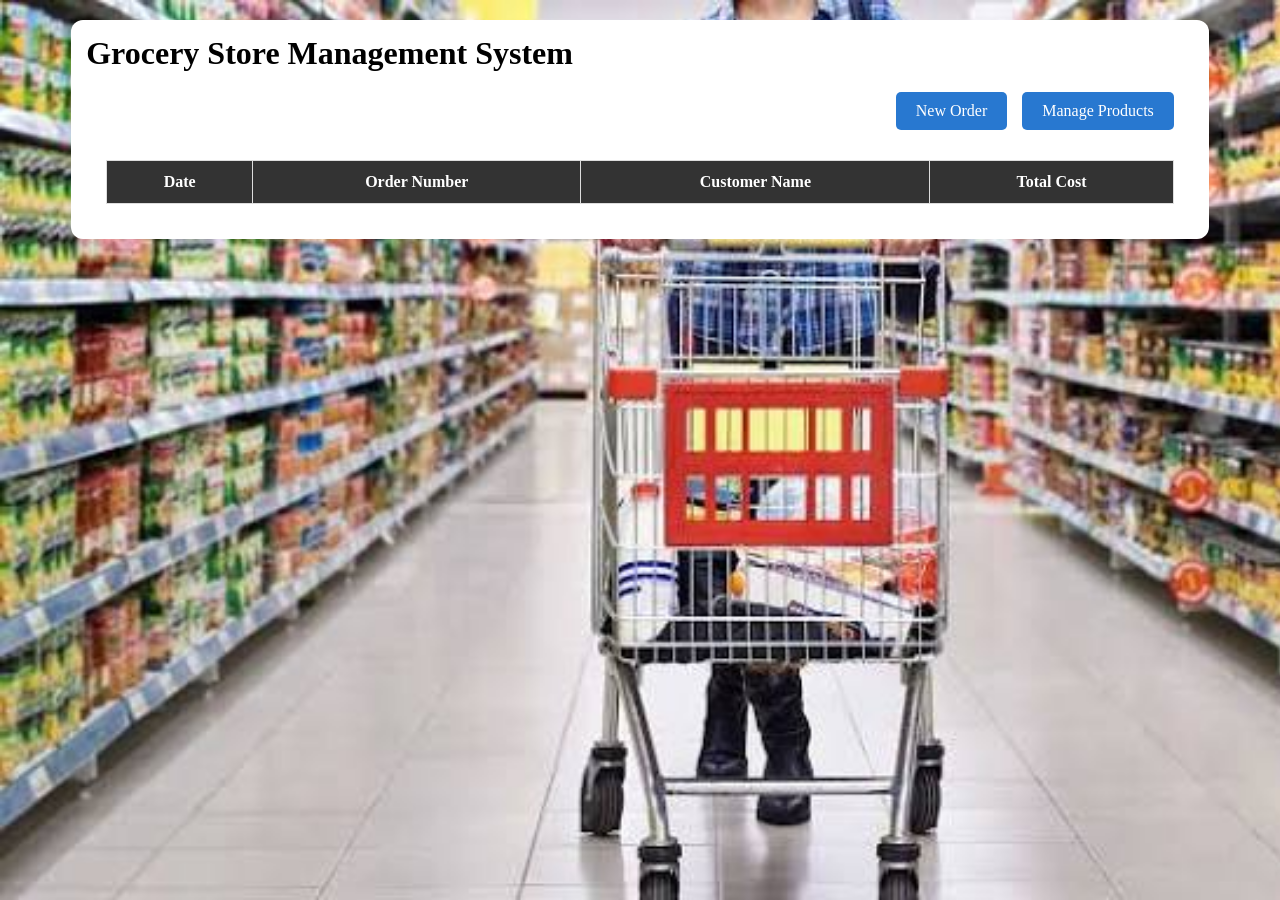
==== index.html @ 86ac546b "Initial commit - GSMS v2" ====
<!DOCTYPE html>
<html>

<head>
    <title>GSMS - Dashboard</title>
    <meta charset="UTF-8">
    <meta name="viewport" content="width=device-width, initial-scale=1.0">
    <link rel="stylesheet" href="css/style.css">
</head>

<body class="bg">


    <div class="card">

        <div class="c-title">
            <h1 class="card-title">Grocery Store Management System</h1>
        </div>

        <div class="dashboard-buttons">
            <a href="order.html" class="dashboard-button">
                New Order
            </a>

            <a href="manage-product.html" class="dashboard-button">
                Manage Products
            </a>
        </div>

        <div class="dashboard-table-container">

            <table class="order-table">

                <thead>
                    <tr>
                        <th>Date</th>
                        <th>Order Number</th>
                        <th>Customer Name</th>
                        <th>Total Cost</th>
                    </tr>
                </thead>

                <tbody id="ordersTableBody">
                </tbody>

            </table>

        </div>

    </div>

    <script src="js/dashboard.js"></script>

</body>

</html>
---- css/style.css ----
.bg {
    background-image: url('bg/images.jpg');
    background-repeat: no-repeat;
    background-attachment: fixed;
    background-size: cover;
}

.card {
    background-color: white;
    padding: 15px; 
    border-radius: 12px;
    box-sizing: border-box;
    max-width: 1200px;
    width: 90%;
    margin: 20px auto;
}

.card-title {
    margin-top: 0;
    margin-bottom: 0;
}

.addbutton {
    background-color: brown;
    color: aliceblue;
    border-radius: 10px;
    width: 15%;
    padding: 10px;
    margin-left: 85%;
    cursor: pointer;
}

.table {
    border-collapse: collapse;
    width: 100%;
    margin-top: 10px;
}

th{
    border: 1px solid #ccc;
    padding: 10px;
    text-align: left;
    background-color: #f2f2f2;
}
td {
    border: 1px solid #ccc;
    padding: 10px;
    text-align: left;
}

#table th:nth-child(1) {
    width: 40%;
}

#table th:nth-child(2) {
    width: 20%;
}

#table th:nth-child(3) {
    width: 40%;
}

.modal-backdrop {
    display: none;
    position: fixed;
    inset: 0;
    background: rgba(0, 0, 0, 0.5);
    justify-content: center;
    align-items: center;
}

.modal {
    background: white;
    padding: 24px;
    border-radius: 10px;
    width: 90%;
    max-width: 450px;
}

.modal form {
    display: flex;
    flex-direction: column;
    gap: 12px;
}

.modal input,
.modal select {
    padding: 10px;
    border: 1px solid #ccc;
    border-radius: 5px;
}

.savebutton {
    background-color: mediumseagreen;
    color: aliceblue;
    border-radius: 10px;
    width: 100%;
    padding: 10px;
    cursor: pointer;
}

.cancelbutton {
    background-color: brown;
    color: aliceblue;
    border-radius: 10px;
    width: 100%;
    padding: 10px;
    cursor: pointer;
}

.action-buttons {
    display: flex;
    gap: 10px;
    align-items: center;
}

.edit-button,
.delete-button{
    color: aliceblue;
    border-radius: 10px;
    width: auto;
    padding: 10px;
    cursor: pointer;
}

.edit-button {
    background-color: mediumblue;
}

.delete-button {
    background-color:brown;
}

.c-title {
    display: flex;
    justify-content: space-between;
    gap: 20px;
    align-items: center;
}

.c-name {
    border-radius: 10px;
    padding: 10px;
}

.addmore-button {
    background-color: mediumblue;
    color: aliceblue;
    border-radius: 10px;
    width: auto;
    padding: 10px;
    cursor: pointer;
}

.card-total {
    display: flex;
    justify-content: flex-end;
    align-items: center;
    gap: 15px;
}

.totalsave-button {
    background-color: mediumseagreen;
    color: aliceblue;
    border-radius: 10px;
    width: auto;
    padding: 10px;
    cursor: pointer;
}

.card-body,
.product-row {
    display: grid;
    grid-template-columns: 2fr 1fr 1fr 1fr auto;
    align-items: center;
    gap: 15px;
    padding: 15px;
}

.card-body{
    margin-top: 10px;
}

.product-row{
    border-top: 1px solid #ddd;
}
.product-row input,
.product-row select {
    width: 100%;
    box-sizing: border-box;
    padding: 10px;
    border-radius: 10px;
}

.remove-row {
    background-color: brown;
    color: aliceblue;
    border: none;
    border-radius: 10px;
    padding: 10px;
    cursor: pointer;
}

.grandTotal {
    width: 100%;
    box-sizing: border-box;
    padding: 10px;
    border-radius: 10px;
}



.dashboard-buttons {
    display: flex;
    justify-content: flex-end;
    gap: 15px;
    padding: 20px;
}

.dashboard-button {
    display: inline-block;
    background-color: #2878d0;
    color: white;
    padding: 10px 20px;
    text-decoration: none;
    border-radius: 5px;
    text-align: center;
}

.dashboard-button:hover {
    background-color: #185da8;
}

.dashboard-table-container {
    width: 100%;
    overflow-x: auto;
    padding: 10px 20px 20px;
    box-sizing: border-box;
}

.order-table {
    width: 100%;
    border-collapse: collapse;
    table-layout: auto;
}

.order-table th,
.order-table td {
    border: 1px solid #ddd;
    padding: 12px;
    text-align: center;
}

.order-table th {
    background-color: #333;
    color: white;
}

.order-table tbody tr:nth-child(even) {
    background-color: #f2f2f2;
}
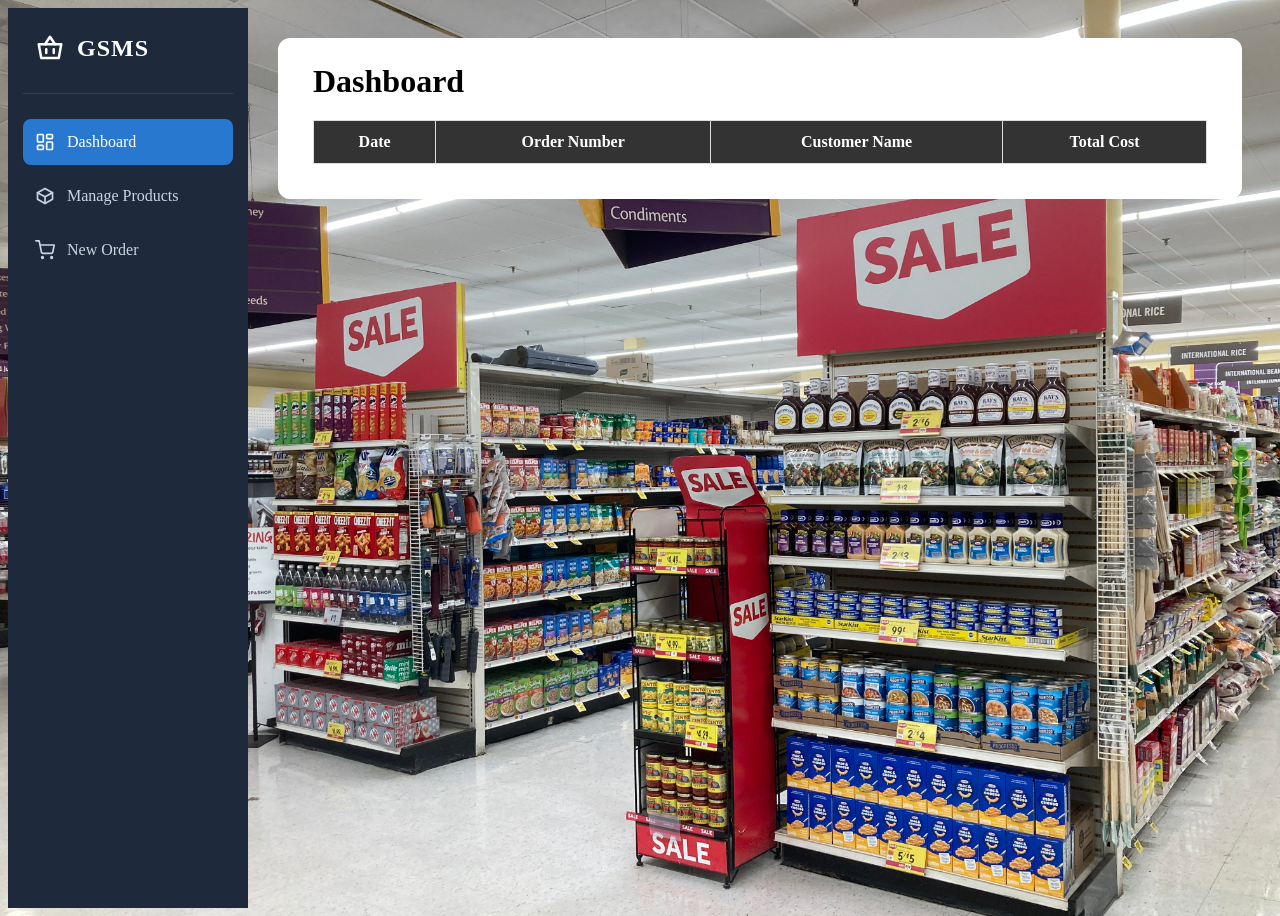
==== commit 8bb35c9a: "Improve UI and update project documentation" ====
--- a/index.html
+++ b/index.html
@@ -1,5 +1,6 @@
+
 <!DOCTYPE html>
-<html>
+<html lang="en">
 
 <head>
     <title>GSMS - Dashboard</title>
@@ -10,42 +11,95 @@
 
 <body class="bg">
 
+    <div class="app-layout">
 
-    <div class="card">
+        <!-- Sidebar -->
+        <aside class="sidebar">
 
-        <div class="c-title">
-            <h1 class="card-title">Grocery Store Management System</h1>
-        </div>
+            <div class="sidebar-brand">
+                <svg viewBox="0 0 24 24" width="30" height="30"
+                    fill="none" stroke="currentColor" stroke-width="2"
+                    stroke-linecap="round" stroke-linejoin="round">
+                    <path d="M3 9h18l-2 11H5L3 9Z"/>
+                    <path d="M8 9l4-6 4 6"/>
+                    <path d="M9 13v3M15 13v3"/>
+                </svg>
+                <h2>GSMS</h2>
+            </div>
 
-        <div class="dashboard-buttons">
-            <a href="order.html" class="dashboard-button">
-                New Order
-            </a>
+            <nav class="sidebar-nav">
 
-            <a href="manage-product.html" class="dashboard-button">
-                Manage Products
-            </a>
-        </div>
+                <a href="index.html" class="nav-link active"
+                    aria-current="page">
+                    <svg viewBox="0 0 24 24" width="20" height="20"
+                        fill="none" stroke="currentColor" stroke-width="2"
+                        stroke-linecap="round" stroke-linejoin="round">
+                        <rect x="3" y="3" width="7" height="9" rx="1"/>
+                        <rect x="14" y="3" width="7" height="5" rx="1"/>
+                        <rect x="14" y="12" width="7" height="9" rx="1"/>
+                        <rect x="3" y="16" width="7" height="5" rx="1"/>
+                    </svg>
+                    <span>Dashboard</span>
+                </a>
 
-        <div class="dashboard-table-container">
+                <a href="manage-product.html" class="nav-link">
+                    <svg viewBox="0 0 24 24" width="20" height="20"
+                        fill="none" stroke="currentColor" stroke-width="2"
+                        stroke-linecap="round" stroke-linejoin="round">
+                        <path d="m21 8-9-5-9 5 9 5 9-5Z"/>
+                        <path d="m3 8v8l9 5 9-5V8"/>
+                        <path d="m12 13v8"/>
+                    </svg>
+                    <span>Manage Products</span>
+                </a>
 
-            <table class="order-table">
+                <a href="order.html" class="nav-link">
+                    <svg viewBox="0 0 24 24" width="20" height="20"
+                        fill="none" stroke="currentColor" stroke-width="2"
+                        stroke-linecap="round" stroke-linejoin="round">
+                        <circle cx="9" cy="21" r="1"/>
+                        <circle cx="20" cy="21" r="1"/>
+                        <path d="M1 1h4l2.68 13.39a2 2 0 0 0 2 1.61h9.72a2 2 0 0 0 2-1.61L23 6H6"/>
+                    </svg>
+                    <span>New Order</span>
+                </a>
 
-                <thead>
-                    <tr>
-                        <th>Date</th>
-                        <th>Order Number</th>
-                        <th>Customer Name</th>
-                        <th>Total Cost</th>
-                    </tr>
-                </thead>
+            </nav>
 
-                <tbody id="ordersTableBody">
-                </tbody>
+        </aside>
 
-            </table>
+        <!-- Main Content -->
+        <main class="main-content">
 
-        </div>
+            <div class="card">
+
+                <div class="c-title">
+                    <h1 class="card-title">Dashboard</h1>
+                </div>
+
+                <div class="dashboard-table-container">
+
+                    <table class="order-table">
+
+                        <thead>
+                            <tr>
+                                <th>Date</th>
+                                <th>Order Number</th>
+                                <th>Customer Name</th>
+                                <th>Total Cost</th>
+                            </tr>
+                        </thead>
+
+                        <tbody id="ordersTableBody">
+                        </tbody>
+
+                    </table>
+
+                </div>
+
+            </div>
+
+        </main>
 
     </div>
 
@@ -53,4 +107,4 @@
 
 </body>
 
-</html>+</html>
--- a/css/style.css
+++ b/css/style.css
@@ -1,5 +1,5 @@
 .bg {
-    background-image: url('bg/images.jpg');
+    background-image: url('bg/gsmsv2.jpg');
     background-repeat: no-repeat;
     background-attachment: fixed;
     background-size: cover;
@@ -15,9 +15,15 @@
     margin: 20px auto;
 }
 
+/* Consistent card heading and table alignment */
+
 .card-title {
-    margin-top: 0;
-    margin-bottom: 0;
+    margin: 0;
+    padding: 10px 20px;
+}
+
+.dashboard-table-container {
+    padding: 10px 20px 20px;
 }
 
 .addbutton {
@@ -26,7 +32,7 @@
     border-radius: 10px;
     width: 15%;
     padding: 10px;
-    margin-left: 85%;
+    margin-left: 83.5%;
     cursor: pointer;
 }
 
@@ -152,12 +158,6 @@
     cursor: pointer;
 }
 
-.card-total {
-    display: flex;
-    justify-content: flex-end;
-    align-items: center;
-    gap: 15px;
-}
 
 .totalsave-button {
     background-color: mediumseagreen;
@@ -259,3 +259,176 @@
 .order-table tbody tr:nth-child(even) {
     background-color: #f2f2f2;
 }
+
+
+/* ===== Application Layout ===== */
+
+.app-layout {
+    display: flex;
+    min-height: 100vh;
+}
+
+/* ===== Sidebar ===== */
+
+.sidebar {
+    width: 240px;
+    min-width: 240px;
+    background-color: #1e293b;
+    color: white;
+    padding: 25px 15px;
+    box-sizing: border-box;
+}
+
+.sidebar-brand {
+    display: flex;
+    align-items: center;
+    gap: 12px;
+    padding: 0 12px 30px;
+    border-bottom: 1px solid #334155;
+}
+
+.sidebar-brand h2 {
+    margin: 0;
+    font-size: 24px;
+    letter-spacing: 1px;
+}
+
+.sidebar-nav {
+    display: flex;
+    flex-direction: column;
+    gap: 8px;
+    margin-top: 25px;
+}
+
+.nav-link {
+    display: flex;
+    align-items: center;
+    gap: 12px;
+    padding: 13px 12px;
+    color: #cbd5e1;
+    text-decoration: none;
+    border-radius: 8px;
+    transition: background-color 0.2s, color 0.2s;
+}
+
+.nav-link:hover {
+    background-color: #334155;
+    color: white;
+}
+
+.nav-link.active {
+    background-color: #2878d0;
+    color: white;
+}
+
+/* ===== Main Content ===== */
+
+.main-content {
+    flex: 1;
+    min-width: 0;
+    padding: 30px;
+    box-sizing: border-box;
+}
+
+.main-content .card {
+    width: 100%;
+    max-width: none;
+    margin: 0;
+}
+
+/* ===== Responsive Layout ===== */
+
+@media (max-width: 650px) {
+
+    .app-layout {
+        flex-direction: column;
+    }
+
+    .sidebar {
+        width: 100%;
+        min-width: 0;
+        padding: 15px;
+    }
+
+    .sidebar-brand {
+        padding-bottom: 15px;
+    }
+
+    .sidebar-nav {
+        flex-direction: row;
+        flex-wrap: wrap;
+        margin-top: 15px;
+    }
+
+    .nav-link {
+        flex: 1;
+        justify-content: center;
+        font-size: 13px;
+        gap: 6px;
+        padding: 10px 6px;
+    }
+
+    .nav-link svg {
+        width: 17px;
+        height: 17px;
+    }
+
+    .main-content {
+        padding: 15px;
+    }
+}
+
+/* Product management table */
+
+.main-content .table {
+    width: 100%;
+    border-collapse: collapse;
+    margin-top: 15px;
+}
+
+.main-content .table th,
+.main-content .table td {
+    border: 1px solid #ddd;
+    padding: 12px;
+    text-align: left;
+}
+
+.main-content .table th {
+    background-color: #333;
+    color: white;
+}
+
+
+
+/* Order page grand total alignment */
+
+.main-content .card + .card {
+    margin-top: 20px;
+}
+
+.card-total {
+    display: grid;
+    grid-template-columns: 2fr 1fr 1fr 1fr auto;
+    align-items: center;
+    gap: 15px;
+    padding: 15px;
+}
+
+.grand-total-label {
+    grid-column: 3;
+    text-align: right;
+}
+
+.grand-total-value {
+    grid-column: 4;
+}
+
+.grand-total-action {
+    grid-column: 5;
+}
+
+.grand-total-value .grandTotal {
+    width: 93.5%;
+    margin-right: 205px;
+}
+
